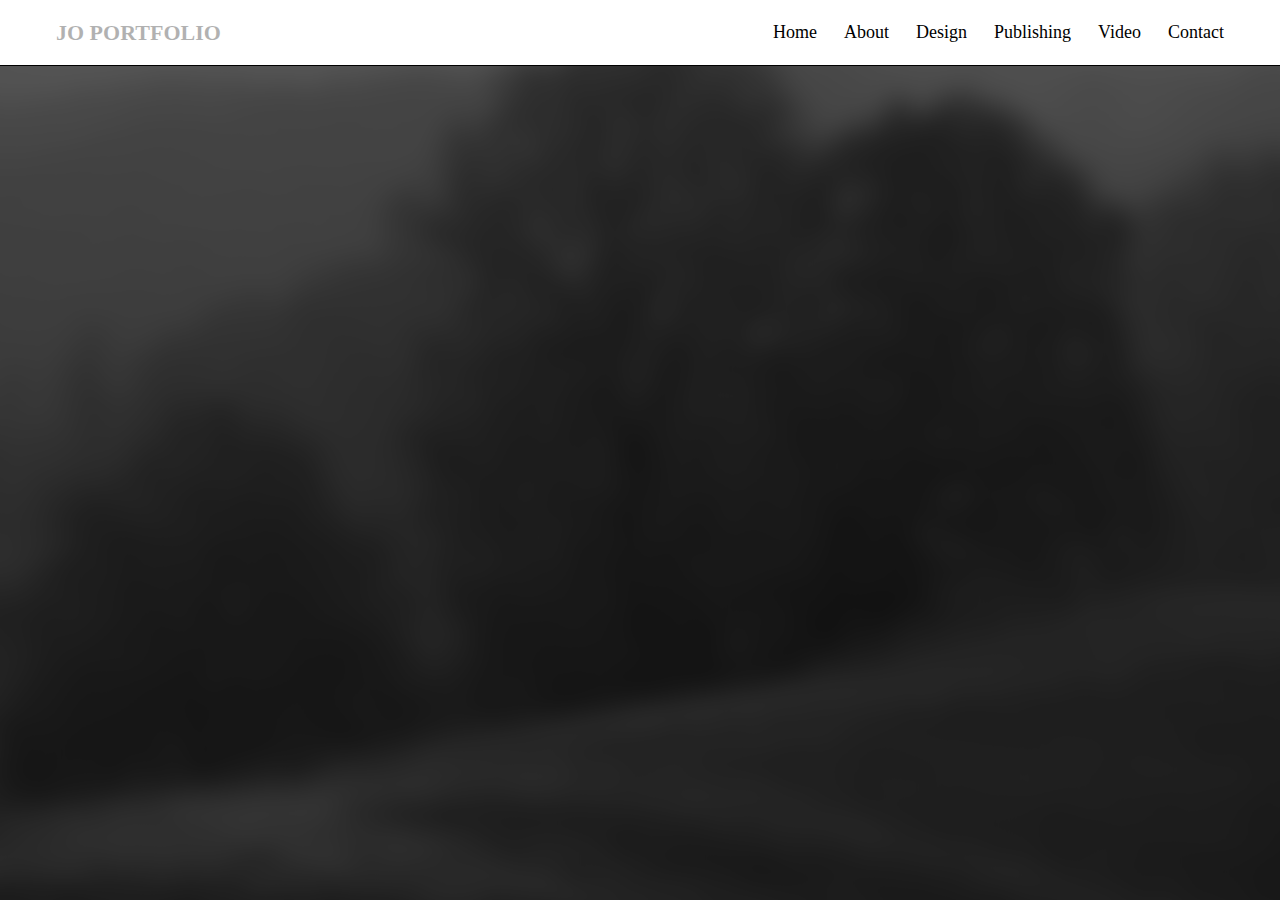
==== index01.html @ 52086aa4 "Add files via upload" ====
<!DOCTYPE html>
<html lang="ko">
<head>
    <meta charset="UTF-8">
    <meta name="viewport" content="width=device-width, initial-scale=1.0">
    <link rel="stylesheet" href="./css/reset.css">
    <link rel="stylesheet" href="./css/swiper-bundle.min.css">
    <title>HWANJUN Portfolio</title>
    <style>
        /* 웨어러블 기기(360px 미만) */
        .wrap{
            display:none;
        }
        body::after{
            content:'본 사이트는 가로 360px 이상에서 최적화 되어 있습니다.';
            display:block;
            color:var(--sub-color);
            position:fixed;
            left:50%;
            top:50%;
            transform:translate(-50%,-50%);
            text-align:center;
        }


        /* 360px 이상 */
        @media (min-width:360px){ 
            body::after{
                display:none;
            }           
            /* mobile CSS */
            /* ANIMATION */
            @keyframes ani01 {
                0%{
                    opacity:0.3;
                    transform:scale(1);
                }
                4%{
                    opacity:1;
                    transform:scale(1.1);
                }
                6%{
                    opacity:1;
                    transform:scale(1.1);
                }
                10%{
                    opacity:0.3;
                    transform:scale(1);
                }
                100%{
                    opacity:0.3;
                    transform:scale(1);
                }
            }

            /* FONTS */
            @font-face {
                font-family:'Garamond';
                src: url(./fonts/CormorantGaramond-Bold.ttf);            
            }
            @font-face {
                font-family:'GaramondEB';
                src: url(./fonts/EBGaramond-ExtraBold.ttf);            
            }
            @font-face {
                font-family:'NanumSquareNeo';
                src: url(./fonts/NanumSquareNeo-Variable.ttf);
            }
            @font-face {
                font-family:'NanumSquareNeoRg';
                src: url(./fonts/NanumSquareNeoOTF-Rg.otf);
            }
            @font-face {
                font-family:'UbuntuSans';
                src: url(./fonts/UbuntuSans-Medium.ttf);
            }
            @font-face {
                font-family:'UbuntuSansEB';
                src: url(./fonts/UbuntuSans-ExtraBold.ttf);
            }

            :root{
                --main-color:#000;
                --sub-color:#fff;
                font-family:'NanumSquareNeo';
                font-weight:400;
                font-size:16px;
                line-height:1.5;
                color:var(--sub-color);
                background:var(--main-color);
                scroll-behavior:smooth;
            }
            .wrap{
                display:block;
                overflow:hidden;
            }
            .container{
                max-width:1200px;
                margin:0 auto;
                padding:0 16px;
            }
            .header{
                border-bottom:1px solid var(--main-color);
                padding:16px 0;
                background:var(--sub-color);
                color:var(--main-color);
                position:fixed;
                left:0;
                right:0;
                top:0;
                z-index:1000;
            }
            .header .container{
                display:grid;
                grid-template-columns:auto auto;
                justify-content:space-between;
                align-items:center;
            }
            .header h1{
                font-weight:700;
                font-size:22px;
                text-transform:uppercase;
                position:relative;
                z-index:11;
                opacity:0.3;
                transform:scale(1);            
                animation: ani01 100s 0.3s infinite;
            }            
            .header h1:hover{
                color:var(--sub-color);
                text-shadow:
                    0.5px 0px 0px var(--main-color),
                    -0.5px 0px 0px var(--main-color),
                    0px 0.5px 0px var(--main-color),
                    0px -0.5px 0px var(--main-color)
                ;
            }
            .header .btn-nav{
                cursor:pointer;
                width:20px;
                height:16px;
                display:grid;
                grid-template-columns:1fr;
                align-content:space-between;
                position:relative;
                z-index:11;
            }
            .header .btn-nav span{
                height:2px;
                background:var(--main-color);
                text-indent:-999999px;
                transition:0.3s;
            }
            .header .btn-nav.active span:nth-child(1){
                transform:translateY(7px) rotate(45deg);
            }
            .header .btn-nav.active span:nth-child(2){
                transform:scale(0);
            }
            .header .btn-nav.active span:nth-child(3){
                transform:translateY(-7px) rotate(-45deg);
            }
            .header .gnb{
                position:absolute;
                left:0;
                right:0;
                top:0;
                z-index:10;
                height:100vh;
                padding:65px 16px 16px 16px;
                background:var(--sub-color);
                color:var(--main-color);
                transform:translateX(100%);
                transition:0.3s;
            }
            .header .gnb.active{
                transform:translateX(0);
            }        
            .gnb ul{
                display:grid;
                column-gap:1.5em;
                font-weight:500;
                font-size:18px;
                text-transform:capitalize;
            }
            .gnb li{
                padding:16px 0;
                text-align:center;
            }
            .gnb li:hover{
                background:var(--main-color);
                color:var(--sub-color);
                transform:scale(1.1);
            }

            /* SECTION 공통 스타일 */
            .sec{
                position:fixed;
                left:0;
                right:0;
                top:0;
                bottom:0; 
                z-index:1;               
                padding:120px 0;
                opacity:0;
                transition:opacity 0.5s;                
            }
            .sec.active{
                z-index:2;
                opacity:1;                
            }
            .sec-tit{
                margin-bottom:60px;
                font-family:'GaramondEB';
                font-weight:900;
                font-size:22px;
                text-transform:capitalize;
                position:relative;
            }
            .sec-tit::before{
                content:'';
                display:block;
                width: 300px;
                height: 25px;
                background: #999;
                position: absolute;
                right: calc(100% - 29px);
                top: -6px;
                z-index: 1;
            }
            .sec-tit h2{
                position:relative;
                z-index:2;
                margin-bottom:12px;
            }
            .sec-tit::after{
                content:'';
                display:block;
                width:2000px;
                height:1px;
                background: #999;           
            }

            /* INTRO SECTION */
            .intro{
                padding:65px 0 0 0;
            }
            .intro .container{
                max-width:100%;
                height:100%;
                padding:0;
                overflow:hidden;
                position:relative;
            }
            .intro h2{
                display:none;
            }
            .intro .vdo{
                display:none;
                height:100%;
                object-fit:cover;
                object-position:center;
                filter:grayscale(1) blur(10px);
                transform:scale(1.3);
            }
            .intro .vdo01{
                display:block;
            }
            .intro .container::after{            
                content:'';
                display:block;
                position:absolute;
                left:0;
                right:0;
                top:0;
                bottom:0;
                background:var(--main-color);
                opacity:0.6;
            }


            /* ABOUT SECTION */
            .swiper-button-next::after, .swiper-button-prev::after{
                font-size:20px;
                color:var(--sub-color);
            }
            .profile{
                position:relative;
                display:grid;
                gap:30px;
                font-size:0.9em;
            }
            .profile h3{
                position:absolute;
                left:50%;
                top:50%;
                transform:translate(-50%,-50%);
                font-family:'UbuntuSansEB';
                font-size:50px;            
                color:rgba(255,255,255,0.2);
            }
            .profile>p{
                text-align:center;
                order:2;
            }
            .profile .img-box{
                width:30%;
                margin:0 auto;
                order:1;
            }
            .profile ul{
                width:70%;
                margin:0 auto;
                order:3;
            }
            .profile li{
                margin-bottom:12px;            
                display:grid;
                grid-template-columns:120px 1fr;            
            }
            .profile h4{
                font-family:'GaramondEB';
                font-size:1.2em;
                text-transform:uppercase;
            }
            .profile h4+p{
                font-size:0.9em; 
            }
            .info{
                padding:0 40px;
            }
            .info h3{
                display:none;
            }
            .info>ul{
                display:grid;
                gap:20px;
            }
            .info h4{
                margin-bottom:0.5em;
                font-family:'Garamond';
                font-size:1.1em;
                text-transform:uppercase;
            }
            .info h5{
                font-size:0.8em;
                opacity:0.6;
            }
            .info h5+p{
                margin-bottom:0.4em;
                font-size:0.9em;
            }
            .skill{
                position: relative;
                padding:0 40px;
                font-size:0.9em;
            }
            .skill h3{
                position:absolute;
                left:50%;
                top:50%;
                transform:translate(-50%,-50%);
                z-index:1;
                font-family:'UbuntuSansEB';
                font-size:25vw;
                opacity:0.1;
                text-transform:capitalize;
            }
            .skill ul{
                display:grid;
                gap:40px;
            }
            .skill li{
                display:grid;
                grid-template-columns:auto auto;
                justify-content:space-between;
                position:relative;
            }
            .skill li::before,
            .skill li::after{
                content:'';
                display:block;
                position:absolute;
                height:10px;
                left:0;
                right:0;
                top:100%;
                background:var(--sub-color);
            }
            .skill li::after{
                width:0;
                right:auto;            
                background:var(--main-color);
                opacity:0.5;            
            }
            .skill li:nth-child(1)::after{
                transition:0.5s 0.5s;
            }
            .skill.swiper-slide-active li:nth-child(1)::after{
                width:100%;
            }
            .skill li:nth-child(2)::after{
                transition:0.5s 0.75s;
            }
            .skill.swiper-slide-active li:nth-child(2)::after{
                width:90%;
            }
            .skill li:nth-child(3)::after{
                transition:0.5s 1s;
            }
            .skill.swiper-slide-active li:nth-child(3)::after{
                width:80%;
            }
            .skill li:nth-child(4)::after{
                transition:0.5s 1.25s;
            }
            .skill.swiper-slide-active li:nth-child(4)::after{
                width:80%;
            }
            .skill li:nth-child(5)::after{
                transition:0.5s 1.5s;
            }
            .skill.swiper-slide-active li:nth-child(5)::after{
                width:80%;
            }
            .skill li:nth-child(6)::after{
                transition:0.5s 1.75s;
            }
            .skill.swiper-slide-active li:nth-child(6)::after{
                width:60%;
            }
            .skill li:nth-child(7)::after{
                transition:0.5s 2s;
            }
            .skill.swiper-slide-active li:nth-child(7)::after{
                width:90%;
            }
            .skill li:nth-child(8)::after{
                transition:0.5s 2.25s;
            }
            .skill.swiper-slide-active li:nth-child(8)::after{
                width:80%;
            }        
            .skill h4{
                font-family: 'Garamond';
                font-size: 1.1em;
            }
            .skill h4+p{
                font-size:0.9em;
            }

            
            /* DESIGN SECTION */
            .design{
                background:var(--sub-color);
                color:var(--main-color);
            }

            /* PUBLISHING SECTION */


            /* VIDEO SECTION  */
            .video{
                background:var(--sub-color);
                color:var(--main-color);
            }

            /* CONTACT SECTION */
            .contact ul{
                width:240px;
                margin:0 auto;
                display:grid;            
                row-gap:60px;
                font-size:0.9em;
            }
            .contact h3{
                font-family:'Garamond';
                font-size:1.5em;
                text-align:center;
            }
            .contact h3+p{
                font-size:0.9em;
                text-align:center;
            }
            .contact h3+.img-box{
                max-width:240px;
                margin:0 auto;
            }
            .contact li:last-child  p{
                font-size:0.8em;
                text-align:center;
                margin-bottom:1em;
            }
            .contact address{
                font-size:0.8em;
                text-align:center;
            }
        }


        /* 560px 이상 */
        @media (min-width:560px){
            .contact ul{
                font-size:1.1em;
            }
        }


        /* 768px 이상 */
        @media (min-width:768px){
            .sec-tit{
                font-size:32px;
            }
            .sec-tit::before{
                right: calc(100% - 48px);
                top: 1px;
            }            
            .intro .vdo01{
                display:none;
            }
            .intro .vdo02{
                display:block;
            }
            .profile{
                grid-template-columns:1fr 2fr;
                gap:60px;
            }
            .profile h3{
                top:10%;
                font-size:78px;
            }
            .profile>p{
                padding-top:60px;
                text-align:left;
            }
            .profile .img-box{
                grid-area:1/1/3/2;
                width:100%;
            }
            .profile ul{
                width:100%;
            }
            .info{
                padding:0 60px;
                font-size:1.2em;
            }
            .info>ul{
                grid-template-columns:1fr 1fr;
                gap:40px;
            }
            .info .education{
                grid-area:1/1/3/2;
            }
            .info .career{
                grid-area:2/2/3/-1;
            }
            .skill{
                padding:0 60px;
                font-size:1em;
            }
            .skill h3{
                font-size:200px;
            }
            .skill ul{
                grid-template-columns:1fr 1fr;
                column-gap:80px;
                row-gap:80px;
            }
            .skill li::before,
            .skill li::after{
                height:16px;
            }
            .contact ul{
                width:740px;
                grid-template-columns:1fr 1fr;
            }
            .contact li:last-child{
                grid-area:2/1/3/-1;
            }            
        }


        /* 1200px 이상 */
        @media (min-width:1200px){
            .header .btn-nav{
                display:none;
            }
            .header .gnb{
                position:static;
                transform:translateX(0);
                height:auto;
                padding:0;
            }            
            .gnb ul{
                grid-template-columns:repeat(6, auto);
            }
            .gnb li{
                padding:0;
            }
            .gnb li:hover{
                background:var(--sub-color);
                color:var(--main-color);                
            }
            .sec-tit{
                font-size:48px;
            }
            .sec-tit::before{
                width: 450px;
                height: 55px;
                right: calc(100% - 78px);
                top: -13px;
            }
            .info{
                padding:0 100px;
            }
            .intro .vdo02{
                display:none;
            }
            .intro .vdo03{
                display:block;
            }
            .profile h3{
                left: 36%;
                font-size:120px;
                transform:translate(0,-50%);
            }
            .profile>p {
                padding-top: 70px;
                font-size: 1.6em;
            }
            .profile ul{
                font-size:1.2em;
            }
            .skill{
                padding:0 100px;
                font-size:1.2em;
            }
        }
    </style>
</head>
<body>
    <section class="wrap">
        <header class="header">
            <div class="container">
                <h1><a href="./index01.html">jo Portfolio</a></h1>
                <div class="btn-nav">
                    <span></span>
                    <span>버튼</span>
                    <span></span>
                </div>
                <nav class="gnb">
                    <ul>
                        <li data-idx="0"><a href="#intro">home</a></li>
                        <li data-idx="1"><a href="#about">about</a></li>
                        <li data-idx="2"><a href="#design">design</a></li>
                        <li data-idx="3"><a href="#publishing">publishing</a></li>
                        <li data-idx="4"><a href="#video">video</a></li>
                        <li data-idx="5"><a href="#contact">contact</a></li>
                    </ul>
                </nav>
            </div>
        </header>
        <section class="sec sec01 intro active" id="intro">
            <div class="container">
                <h2>intro</h2>
                <video class="vdo vdo01" src="./media/rain01.mp4" muted autoplay loop></video>
                <video class="vdo vdo02" src="./media/rain02.mp4" muted autoplay loop></video>
                <video class="vdo vdo03" src="./media/rain03.mp4" muted autoplay loop></video>
            </div>
        </section>
        <section class="sec sec02 about" id="about">
            <div class="container">
                <div class="sec-tit">
                    <h2>about</h2>
                </div>
                <article class="art sec-con about-con swiper">
                    <ul class="swiper-wrapper">
                        <li class="swiper-slide profile">
                            <h3>profile</h3>
                            <p>언제나 새로움을 추구하고 도전하는<br>웹디자이너 & 퍼블리셔가 되겠습니다.</p>
                            <div class="img-box"><img src="./images/me.jpg" alt="홍길동"></div>
                            <ul>
                                <li>
                                    <h4>name</h4>
                                    <p>홍길동</p>
                                </li>
                                <li>
                                    <h4>birth</h4>
                                    <p>2000.01.01</p>
                                </li>
                                <li>
                                    <h4>area</h4>
                                    <p>인천광역시 서구</p>
                                </li>
                                <li>
                                    <h4>email</h4>
                                    <p>pam7461@gggg.com</p>
                                </li>
                            </ul>
                        </li>
                        <li class="swiper-slide info">
                            <h3>information</h3>
                            <ul>
                                <li class="education">
                                    <h4>education</h4>
                                    <ul>
                                        <li>
                                            <h5>2018.02</h5>
                                            <p>인천서고등학교 졸업</p>
                                        </li>
                                        <li>
                                            <h5>2022.02</h5>
                                            <p>인천서대학교 철학과 졸업</p>
                                        </li>
                                        <li>
                                            <h5>2024.10</h5>
                                            <p>인천IT직업능력개발학원<br>UI/UX 웹퍼블리싱&디자인, 영상이 결합된 웹 콘텐츠제작 양정과정 768시간 수료</p>
                                        </li>
                                    </ul>
                                </li>
                                <li class="career">
                                    <h4>career</h4>
                                    <ul>
                                        <li>
                                            <h5>2022.03~2024.03</h5>
                                            <p>검단철학관 상담실장 근무</p>
                                        </li>
                                    </ul>
                                </li>
                                <li class="license">
                                    <h4>license</h4>
                                    <ul>
                                        <li>
                                            <h5>2020.04</h5>
                                            <p>운전면허 1종 보통</p>
                                        </li>
                                        <li>
                                            <h5>2021.06</h5>
                                            <p>동양철학기사</p>
                                        </li>
                                        <li>
                                            <h5>2024.06</h5>
                                            <p>컴퓨터그래픽스운용기능사</p>
                                        </li>
                                        <li>
                                            <h5>2024.08</h5>
                                            <p>GTQ 1급<br>GTQi 2급</p>
                                        </li>
                                    </ul>
                                </li>
                            </ul>
                        </li>
                        <li class="swiper-slide skill">
                            <h3>skills</h3>
                            <ul>
                                <li>
                                    <h4>HTML5</h4>
                                    <p>100%</p>
                                </li>
                                <li>
                                    <h4>CSS3</h4>
                                    <p>90%</p>
                                </li>
                                <li>
                                    <h4>javaScript</h4>
                                    <p>80%</p>
                                </li>
                                <li>
                                    <h4>jQuery</h4>
                                    <p>80%</p>
                                </li>
                                <li>
                                    <h4>Photoshop</h4>
                                    <p>80%</p>
                                </li>
                                <li>
                                    <h4>Illustator</h4>
                                    <p>60%</p>
                                </li>
                                <li>
                                    <h4>Visual Studio Code</h4>
                                    <p>90%</p>
                                </li>
                                <li>
                                    <h4>gitHub</h4>
                                    <p>80%</p>
                                </li>                                
                            </ul>
                        </li>
                    </ul>
                    <div class="swiper-button-prev"></div>
                    <div class="swiper-button-next"></div>
                </article>
            </div>
        </section>
        <section class="sec sec03 design" id="design">
            <div class="container">
                <div class="sec-tit">
                    <h2>design</h2>
                </div>                
            </div>
        </section>
        <section class="sec sec04 publishing" id="publishing">
            <div class="container">
                <div class="sec-tit">
                    <h2>publishing</h2>
                </div>                
            </div>
        </section>
        <section class="sec sec05 video" id="video">
            <div class="container">
                <div class="sec-tit">
                    <h2>video</h2>
                </div>                
            </div>
        </section>
        <footer class="sec sec06 footer contact" id="contact">
            <div class="container">
                <div class="sec-tit">
                    <h2>contact</h2>
                </div> 
                <article class="art sec-con contact-con">
                    <ul>
                        <li>
                            <h3>E-Mail</h3>
                            <p>pam7461@kkkkk.com</p>
                        </li>
                        <li>
                            <h3>Kakao Talk</h3>
                            <div class="img-box"><img src="./images/KakaoTalk.jpg" alt="kakao QR"></div>
                        </li>
                        <li>
                            <p>이 사이트는 영리 목족의 상업적 용도가 아닌 개인 교육용 포트폴리오로 제작되었습니다.</p>
                            <address>Copyright 2024 by Hong Gildong</address>
                        </li>                        
                    </ul>
                </article>               
            </div>
        </footer>
    </section>

    <!-- swiperJS -->
    <script src="./js/swiper-bundle.min.js"></script>
    <!-- vanilla JS -->
    <script>
        function setClass(element,className){
            element.classList.add(className);
        }
        function resetClass(element,className){
            element.classList.remove(className);
        }
        function toggleClass(element,className){
            element.classList.toggle(className);
        }


        let btnNav = document.querySelector('.btn-nav');        
        let navList = document.querySelectorAll('.gnb li');

        btnNav.onclick=function(){
            let gnb = document.querySelector('.gnb');            
            toggleClass(gnb,'active');
            toggleClass(this,'active');
        }

        for(let node of navList){
            node.onclick = function(e){
                let gnb = document.querySelector('.gnb');
                resetClass(gnb,'active');
                resetClass(btnNav,'active');                
                e.preventDefault();
                let acSecIdx = this.getAttribute('data-idx');
                let allSec = document.querySelectorAll('.sec');
                console.log(allSec[acSecIdx]);
            }
        }


        // About swiper JS 
        const aboutSwiper = new Swiper('.about-con', {            
            // Navigation arrows
            navigation: {
                nextEl: '.swiper-button-next',
                prevEl: '.swiper-button-prev',
            },
        });

    </script>
</body>
</html>
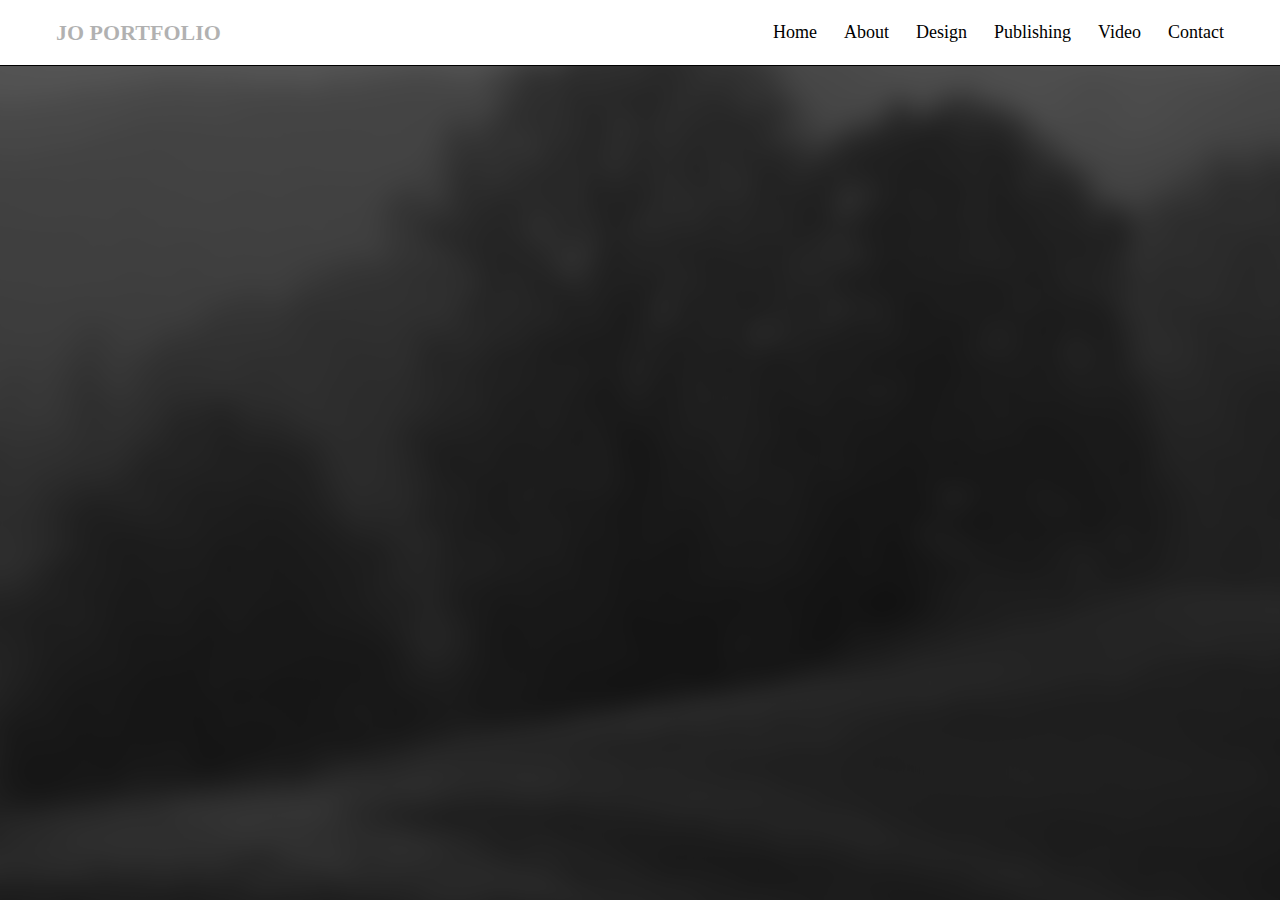
==== commit 17565b14: "Add files via upload" ====
--- a/index01.html
+++ b/index01.html
@@ -207,7 +207,7 @@
             }
             .sec.active{
                 z-index:2;
-                opacity:1;                
+                opacity:1;
             }
             .sec-tit{
                 margin-bottom:60px;
@@ -871,7 +871,10 @@
                 e.preventDefault();
                 let acSecIdx = this.getAttribute('data-idx');
                 let allSec = document.querySelectorAll('.sec');
-                console.log(allSec[acSecIdx]);
+                for(let node of allSec){
+                    resetClass(node,'active');
+                }
+                setClass(allSec[acSecIdx],'active');
             }
         }
 
